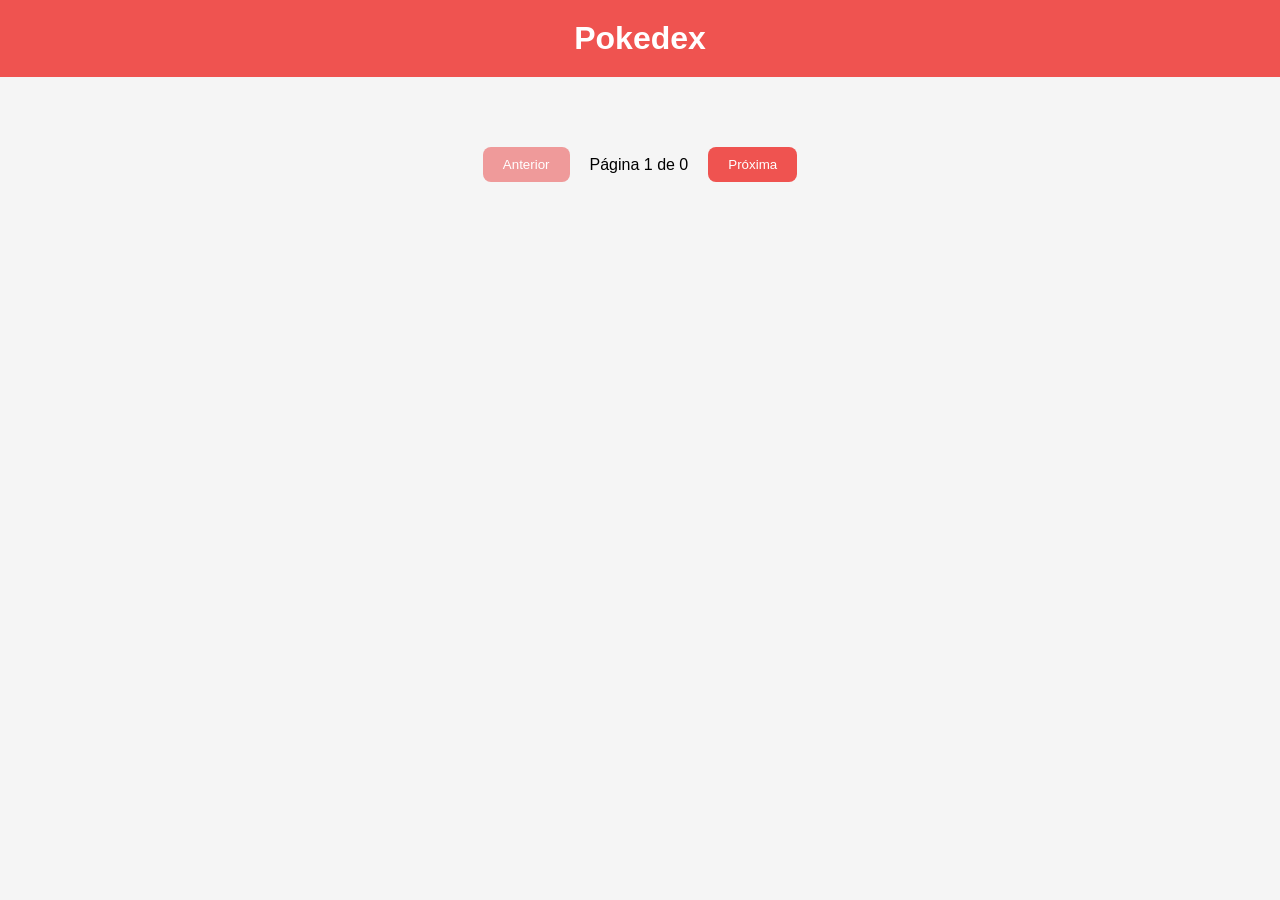
==== index.html @ d2afe1ee "first commit" ====
<!DOCTYPE html>
<html lang="en">

<head>
    <meta charset="UTF-8">
    <meta name="viewport" content="width=device-width, initial-scale=1.0">
    <title>Pokedex</title>
    <link rel="stylesheet" href="style.css">
</head>

<body>

    <header>
        <h1>Pokedex</h1>
    </header>

    <main class="lista-pokemons">
        <div id="listaPokemons"></div>

        <div class="paginacao">

            <button id="btnAnterior">
                Anterior
            </button>

            <span id="paginaAtual">
                Página 1
            </span>

            <button id="btnProximo">
                Próxima
            </button>

        </div>
    </main>

    <script src="./script.js"></script>
</body>

</html>
---- style.css ----
* {
    margin: 0;
    padding: 0;
    box-sizing: border-box;
}

body {
    background: #f5f5f5;
    font-family: Arial, Helvetica, sans-serif;
    align-items: center;
}

header {
    background: #ef5350;
    color: white;
    padding: 20px;
    text-align: center;
}

#listaPokemons {
    display: grid;

    grid-template-columns: repeat(
        auto-fit,
        minmax(150px, 1fr)
    );

    gap: 20px;
    padding: 20px;
    max-width: 1000px;
    margin: 0 auto;
}

.card {
    background: white;
    border-radius: 12px;
    padding: 15px;
    text-align: center;

    box-shadow: 0 3px 10px rgba(0,0,0,0.1);

    transition: .3s;
}

.card:hover {
    transform: translateY(-5px);
}

.card img {
    width: 120px;
    height: 120px;
}

.card h3 {
    margin-top: 10px;
    text-transform: capitalize;
}

.paginacao {
    display: flex;
    justify-content: center;
    align-items: center;
    gap: 20px;
    margin: 30px 0;
}

.paginacao button {
    background: #ef5350;
    color: white;
    border: none;
    padding: 10px 20px;
    border-radius: 8px;
    cursor: pointer;
}
.paginacao button:disabled {
    background: #ef9a9a;
    cursor: not-allowed;
}
.paginacao button:hover {
    background: #d84343;
}

.numero {
    color: gray;
    font-size: 14px;
    margin-bottom: 10px;
}
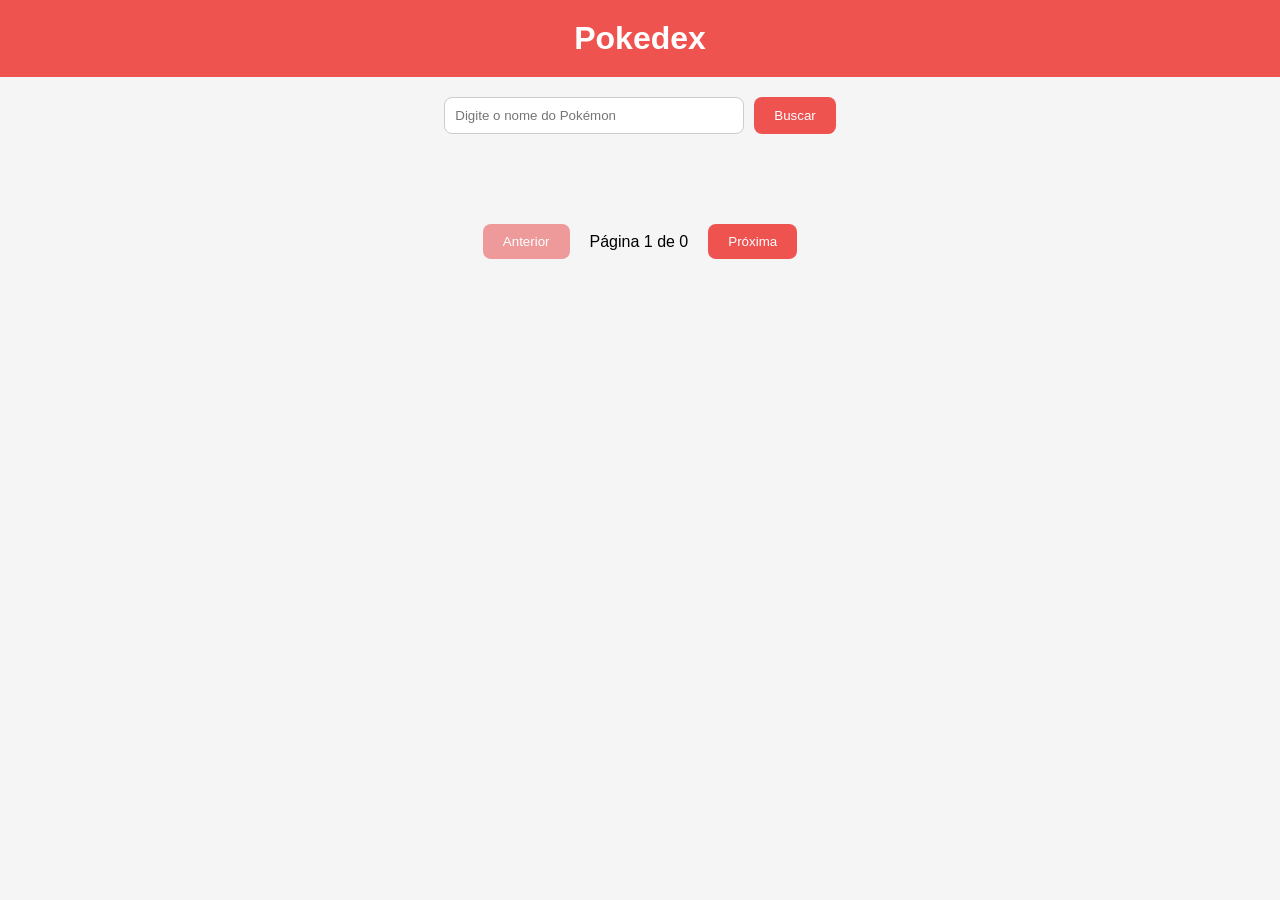
==== commit 79fa5971: "barrabusca-nomecard" ====
--- a/index.html
+++ b/index.html
@@ -15,9 +15,23 @@
     </header>
 
     <main class="lista-pokemons">
+        <div class="busca">
+
+            <input
+                type="text"
+                id="inputBusca"
+                placeholder="Digite o nome do Pokémon"
+            >
+
+            <button id="btnBuscar">
+                Buscar
+            </button>
+
+        </div>
+        
         <div id="listaPokemons"></div>
 
-        <div class="paginacao">
+        <div class="paginacao" id="paginacao">
 
             <button id="btnAnterior">
                 Anterior
@@ -32,6 +46,23 @@
             </button>
 
         </div>
+
+        <div id="modalErro" class="modal">
+
+            <div class="modal-content">
+
+                <h2>Ops!</h2>
+
+                <p id="mensagemErro">
+                    Pokémon não encontrado.
+                </p>
+
+                <button id="fecharModal">
+                    Fechar
+                </button>
+            </div>
+
+</div>
     </main>
 
     <script src="./script.js"></script>
--- a/style.css
+++ b/style.css
@@ -51,9 +51,16 @@
     height: 120px;
 }
 
-.card h3 {
+.nome-pokemon {
     margin-top: 10px;
+
     text-transform: capitalize;
+
+    font-size: 18px;
+
+    font-weight: bold;
+
+    color: #333;
 }
 
 .paginacao {
@@ -84,4 +91,94 @@
     color: gray;
     font-size: 14px;
     margin-bottom: 10px;
+}
+
+.busca {
+    display: flex;
+    justify-content: center;
+    gap: 10px;
+    margin: 20px;
+}
+
+.busca input {
+    width: 300px;
+    padding: 10px;
+    border-radius: 8px;
+    border: 1px solid #ccc;
+}
+
+.busca button {
+    padding: 10px 20px;
+    border: none;
+    border-radius: 8px;
+    background-color: #ef5350;
+    color: white;
+    cursor: pointer;
+}
+
+.busca button:hover {
+    background-color: #d84343;
+}
+
+.modal {
+    display: none;
+
+    position: fixed;
+
+    top: 0;
+    left: 0;
+
+    width: 100%;
+    height: 100%;
+
+    background: rgba(0, 0, 0, 0.6);
+
+    justify-content: center;
+    align-items: center;
+
+    z-index: 1000;
+}
+
+.modal-content {
+    background: white;
+
+    padding: 30px;
+
+    border-radius: 12px;
+
+    width: 400px;
+
+    text-align: center;
+
+    box-shadow: 0 0 20px rgba(0,0,0,0.3);
+}
+
+.modal-content h2 {
+    color: #ef5350;
+
+    margin-bottom: 15px;
+}
+
+.modal-content button {
+    margin-top: 20px;
+
+    padding: 10px 20px;
+
+    border: none;
+
+    border-radius: 8px;
+
+    background: #ef5350;
+
+    color: white;
+
+    cursor: pointer;
+}
+
+.modal-content button:hover {
+    background: #d84343;
+}
+
+.oculto {
+    display: none;
 }
